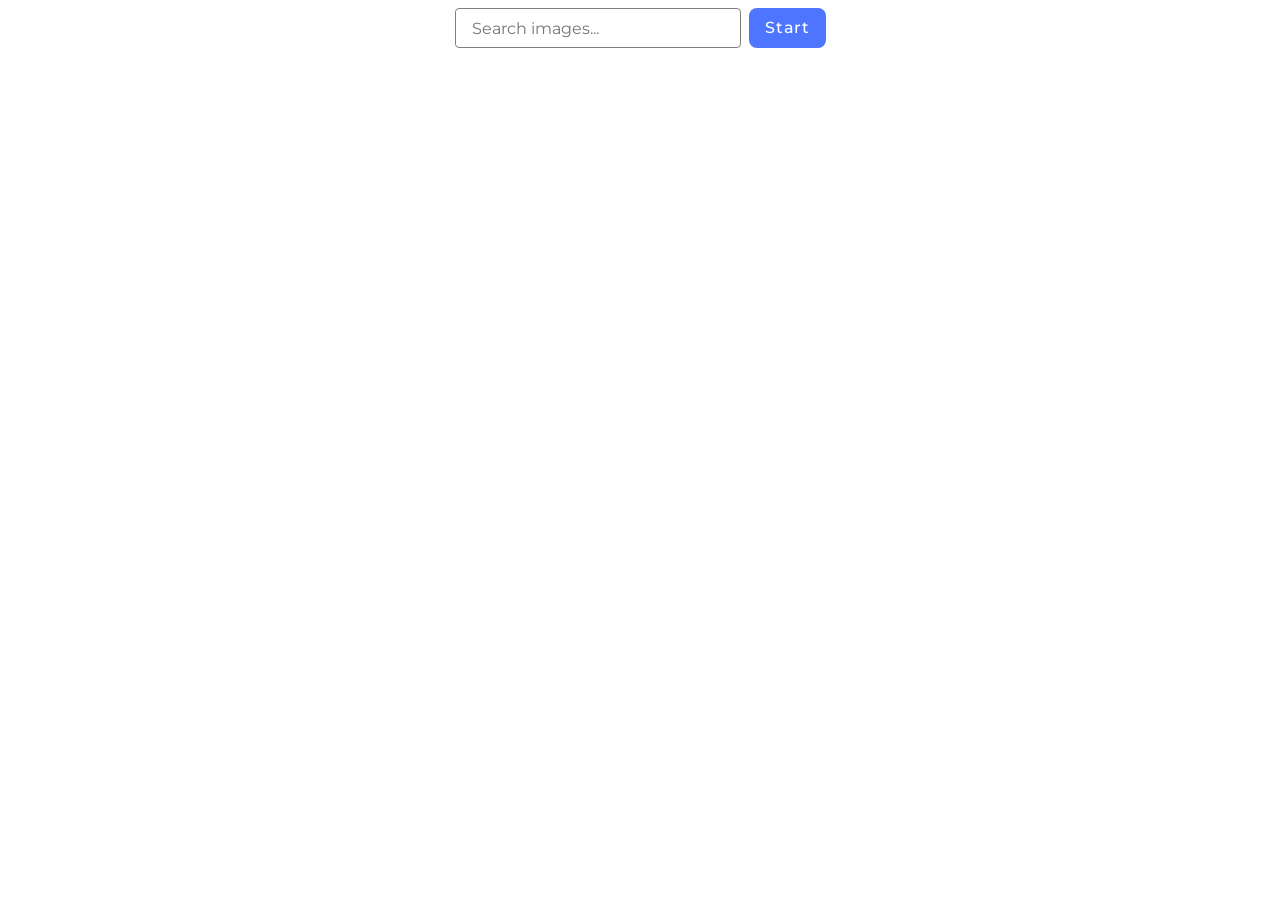
==== src/index.html @ 0ccb7945 "Initial commit" ====
<!DOCTYPE html>
<html lang="en">
  <head>
    <meta charset="UTF-8" />
    <link rel="icon" type="image/svg+xml" href="/favicon.svg" />
    <meta name="viewport" content="width=device-width, initial-scale=1.0" />
    <title>Homework 11</title>
    <link rel="stylesheet" href="./css/styles.css" />
    <link rel="preconnect" href="https://fonts.googleapis.com" />
    <link rel="preconnect" href="https://fonts.gstatic.com" crossorigin />
    <link
      href="https://fonts.googleapis.com/css2?family=Montserrat:ital,wght@0,100..900;1,100..900&display=swap"
      rel="stylesheet"
    />
  </head>
  <body>
    <form class="search-form">
      <input type="text" id="search-input" placeholder="Search images..." />
      <button type="submit" class="search-button">Start</button>
    </form>

    <div class="loading-message-container">
      <p>Loading images, please wait...</p>
    </div>

    <ul class="gallery"></ul>

    <script type="module" src="./main.js"></script>
  </body>
</html>
---- src/css/styles.css ----
@import url('./reset.css');

body {
  font-family: 'Montserrat', sans-serif;
  font-style: normal;
  box-sizing: border-box;
}

/* styles for the search form */

.search-form {
  width: 371px;
  margin: 0 auto;
  display: flex;
}

#search-input {
  font-family: 'Montserrat', sans-serif;
  font-size: 16px;
  color: #2E2F42;
  padding: 8px 16px;
  width: 272px;
  margin-right: 8px;
  outline: none;
  border: 1px solid #808080;
  border-radius: 4px;
}

#search-input::placeholder {
  font-family: 'Montserrat', sans-serif;
  font-size: 16px;
}

#search-input:hover {
  border-color: #000000;
  background-color: #fff;
}

#search-input:active,  #search-input:focus {
  border-color: #4E75FF;
  background-color: #fff;
}

.search-button {
  font-family: 'Montserrat', sans-serif;
  font-weight: 500;
  font-size: 16px;
  line-height: 150%;
  letter-spacing: 0.04em;
  padding: 8px 16px;
  border-radius: 8px;
  outline: none;
  border: none;
  background-color: #4e75ff;
  color: #fff;
}

.search-button:hover {
  background-color: #6C8CFF;
}

.loading-message-container {
  display: none;
  width: 256px;
  margin: 24px auto;
}

.loading-message-container-is-visible {
  display: block;
}

/* styles for the gallery */

.gallery {
  width: 1128px;
  margin-left: auto;
  margin-right: auto;
  margin-top: 24px;
  gap: 24px;
  display: flex;
  flex-wrap: wrap;
}

.gallery-item {
  border: 1px solid #000;
}

.gallery-link {
  width: 358px;
  height: 152px;
}

.image {
  height: 152px;
  object-fit: cover;
}

.image-properties-list {
  display: flex;
  justify-content: center;
  align-items: center;
  gap: 20px;
  padding: 4px 0;
  
}

.image-properties-list-item {
  display: flex;
  flex-direction: column;
  justify-content: center;
  align-items: center;
  border: none;
}

.property-name {
  font-weight: 600;
  font-size: 12px;
  line-height: 16px;
}

.property-value {
  font-weight: 400;
  font-size: 12px;
  line-height: 24px;
}
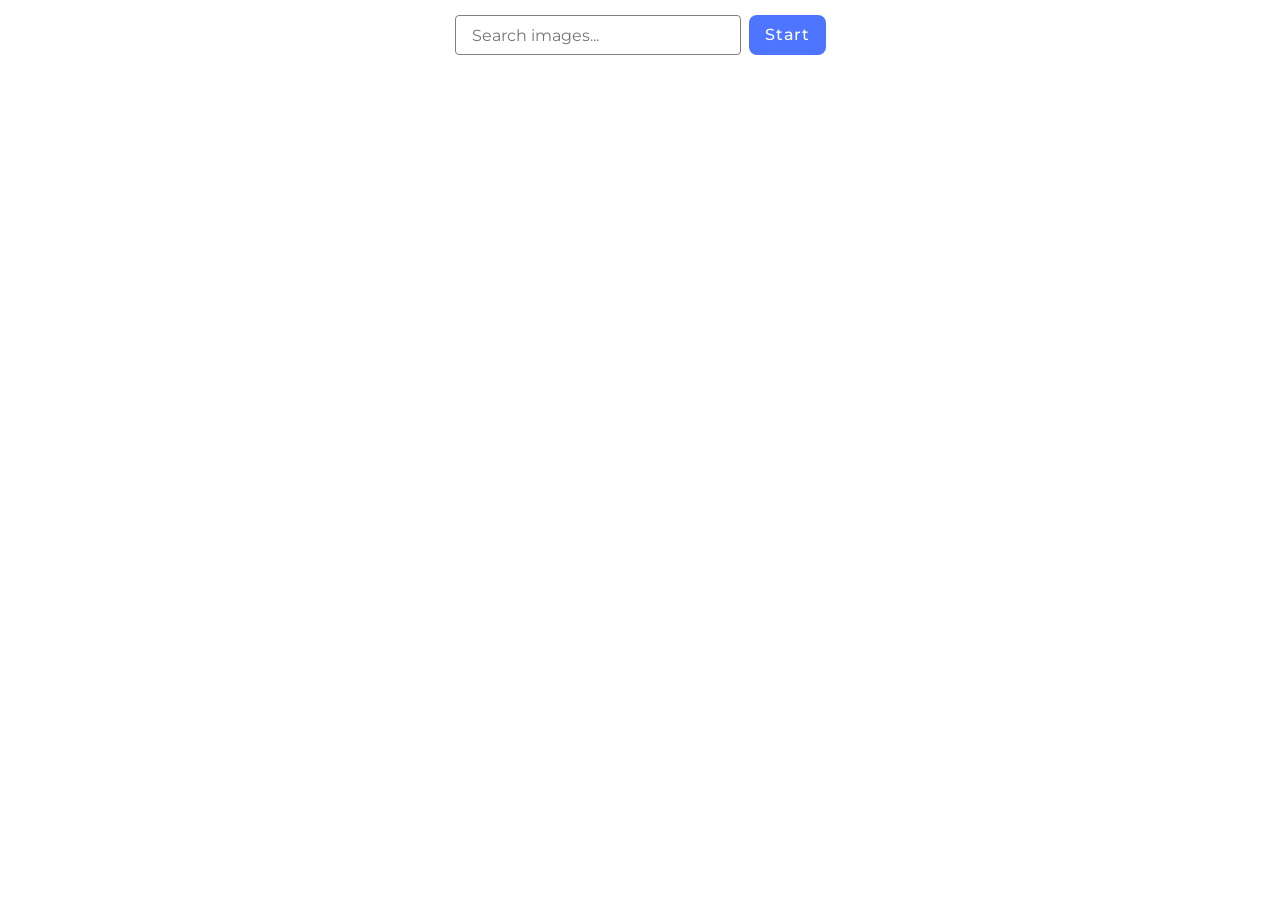
==== commit bbd9fb21: "the second commit" ====
--- a/src/index.html
+++ b/src/index.html
@@ -4,7 +4,7 @@
     <meta charset="UTF-8" />
     <link rel="icon" type="image/svg+xml" href="/favicon.svg" />
     <meta name="viewport" content="width=device-width, initial-scale=1.0" />
-    <title>Homework 11</title>
+    <title>Homework 12</title>
     <link rel="stylesheet" href="./css/styles.css" />
     <link rel="preconnect" href="https://fonts.googleapis.com" />
     <link rel="preconnect" href="https://fonts.gstatic.com" crossorigin />
@@ -25,6 +25,10 @@
 
     <ul class="gallery"></ul>
 
+    <div class="load-button-container">
+      <button type="button" class="load-button">Load more</button>
+    </div>
+
     <script type="module" src="./main.js"></script>
   </body>
 </html>
--- a/src/css/styles.css
+++ b/src/css/styles.css
@@ -4,6 +4,8 @@
   font-family: 'Montserrat', sans-serif;
   font-style: normal;
   box-sizing: border-box;
+  width: 1128px;
+  margin: 15px auto;
 }
 
 /* styles for the search form */
@@ -17,7 +19,7 @@
 #search-input {
   font-family: 'Montserrat', sans-serif;
   font-size: 16px;
-  color: #2E2F42;
+  color: #2e2f42;
   padding: 8px 16px;
   width: 272px;
   margin-right: 8px;
@@ -36,8 +38,9 @@
   background-color: #fff;
 }
 
-#search-input:active,  #search-input:focus {
-  border-color: #4E75FF;
+#search-input:active,
+#search-input:focus {
+  border-color: #4e75ff;
   background-color: #fff;
 }
 
@@ -55,8 +58,28 @@
   color: #fff;
 }
 
+.load-button-container {
+  margin: 24px auto;
+  width: 126px;
+  display: none;
+}
+
+.load-button {
+  font-family: 'Montserrat', sans-serif;
+  font-weight: 500;
+  font-size: 16px;
+  letter-spacing: 0.04em;
+  padding: 8px 16px;
+  border-radius: 8px;
+  outline: none;
+  border: none;
+  background-color: #4e75ff;
+  color: #fff;
+  min-width: 126px;
+}
+
 .search-button:hover {
-  background-color: #6C8CFF;
+  background-color: #6c8cff;
 }
 
 .loading-message-container {
@@ -101,7 +124,6 @@
   align-items: center;
   gap: 20px;
   padding: 4px 0;
-  
 }
 
 .image-properties-list-item {
